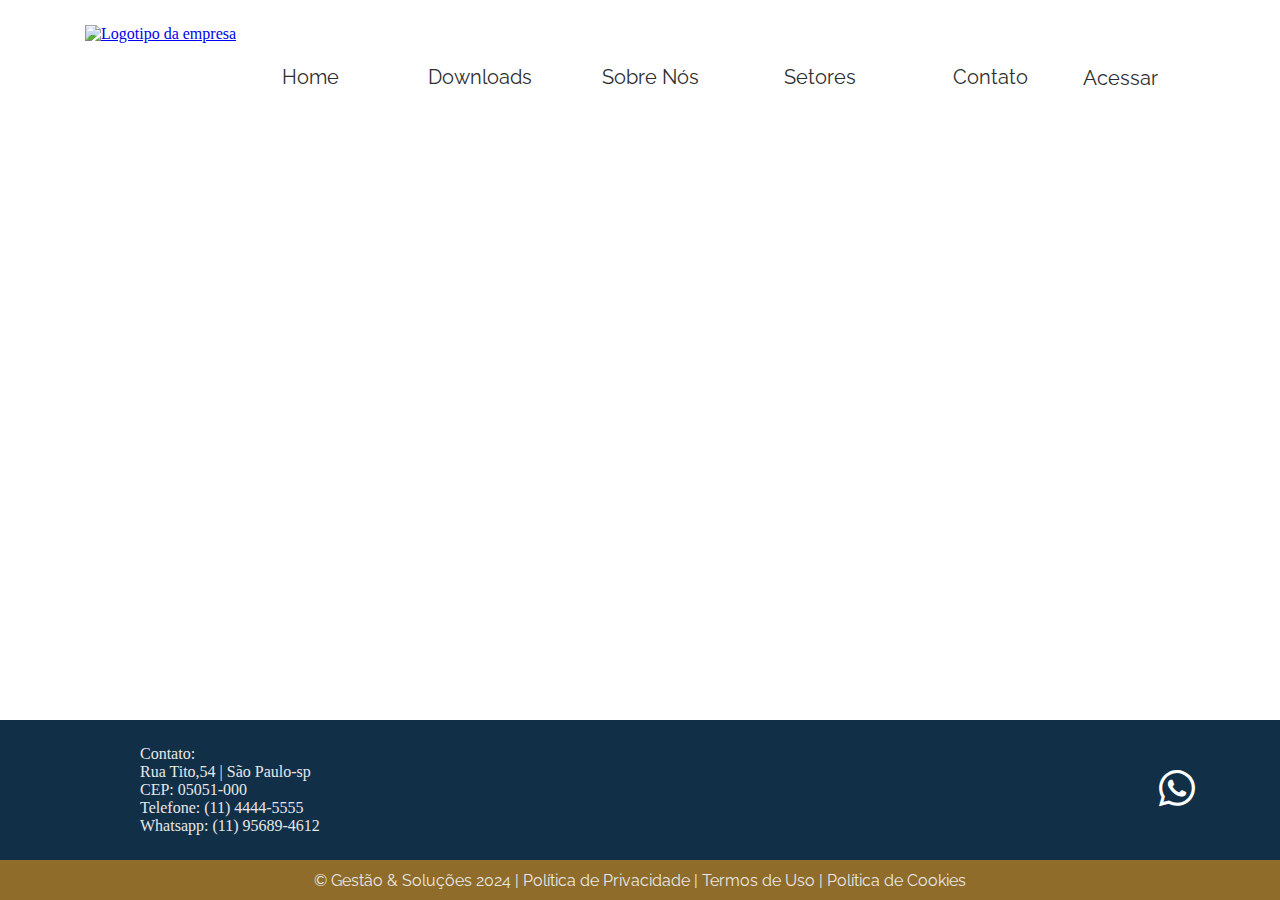
==== contato.html @ cd9149fe "Criação das páginas e atualização" ====
<!DOCTYPE html>
<html lang="pt-br">

<head>
    <meta charset="UTF-8">
    <meta name="viewport" content="width=device-width, initial-scale=1.0">
    <title>Sistema de automação para processos empresariais</title>
    <link rel="preconnect" href="https://fonts.googleapis.com">
    <link rel="preconnect" href="https://fonts.gstatic.com" crossorigin>
    <link href="https://fonts.googleapis.com/css2?family=Raleway:ital,wght@0,100..900;1,100..900&display=swap"
        rel="stylesheet">
    <link rel="preconnect" href="https://fonts.googleapis.com">
    <link rel="preconnect" href="https://fonts.gstatic.com" crossorigin>
    <link
        href="https://fonts.googleapis.com/css2?family=Montserrat:ital,wght@0,100..900;1,100..900&family=Raleway:ital,wght@0,100..900;1,100..900&display=swap"
        rel="stylesheet">
    <link rel="preconnect" href="https://fonts.googleapis.com">
    <link rel="preconnect" href="https://fonts.gstatic.com" crossorigin>
    <link
        href="https://fonts.googleapis.com/css2?family=Montserrat:ital,wght@0,100..900;1,100..900&family=Open+Sans:ital,wght@0,300..800;1,300..800&family=Raleway:ital,wght@0,100..900;1,100..900&display=swap"
        rel="stylesheet">
    <link rel="preconnect" href="https://fonts.googleapis.com">
    <link rel="preconnect" href="https://fonts.gstatic.com" crossorigin>
    <link
        href="https://fonts.googleapis.com/css2?family=Montserrat:ital,wght@0,100..900;1,100..900&family=Open+Sans:ital,wght@0,300..800;1,300..800&family=Raleway:ital,wght@0,100..900;1,100..900&family=Tangerine:wght@400;700&display=swap"
        rel="stylesheet">
    <link rel="stylesheet" href="https://cdn.jsdelivr.net/npm/bootstrap-icons@1.11.3/font/bootstrap-icons.min.css">
    <link rel="stylesheet" href="./css/styles.css">
</head>

<body>
    <header>
        <nav class="navbar">
            <ul>
                <li><a href="#">Home</a></li>
                <li><a href="#">Downloads</a></li>
                <li><a href="#">Sobre Nós</a></li>
                <li class="myDropdown dropdown"><a href="#">Setores</a>
                    <div class="dropdown-content">
                        <a href="#">Indústria</a>
                        <a href="#">Financeiro</a>
                        <a href="#">Varejo</a>
                        <a href="#">Saúde</a>
                    </div>
                </li>
                <li><a href="#">Contato</a></li>
            </ul>

            <button class="btn-cadastre">Acessar</button>
            <div class="logo">
                <li><a href="index.html"> <img src="./img/logomarca.png" alt="Logotipo da empresa" width="140px "></a>
                </li>
            </div>
        </nav>
    </header>

    <main>

    </main>

    <footer>
        <div class="contato">
            <p>Contato:</p>
            <p>Rua Tito,54 | São Paulo-sp</p>
            <p>CEP: 05051-000</p>
            <p>Telefone: (11) 4444-5555</p>
            <p>Whatsapp: (11) 95689-4612</p>

            <div>
                <a href="https://web.whatsapp.com/"><i class="bi bi-whatsapp"></i></a>
            </div>
        </div>

        <div class="copyright">
            &copy; Gestão & Soluções 2024 | Política de Privacidade | Termos de Uso | Política de Cookies
        </div>
    </footer>
    <script src="./js/pi.js"></script>
</body>

</html>
---- css/styles.css ----
* {
    margin: 0px;
    padding: 0px;
    box-sizing: border-box;
}

.navbar ul {
    height: 150px;
    display: flex;
    justify-content: center;
    list-style: none;
    padding:55px;   
}

.navbar ul li a {
    text-decoration: none;
    padding: 10px;
    color: #2e2e2e;
    font-size: 20px;
    display: block;
    width: 150px;
    text-align: center;
    font-family: Raleway;
    margin-left: 20px;
    position: relative;
}

.navbar ul li a:hover {
    background-image: linear-gradient(to top, #113048, #087235cc);
    opacity: 70%;
    color: #e8e8e8;
    height: 40px;
    border-radius: 10px;
    border-bottom: #008036cc solid 4px;
}

.btn-cadastre{
    width: 150px;
    height: 40px;
    color: #2e2e2e;
    height: 40px;
    font-size: 20px;
    font-family: Raleway;
    border: none;
    display: flex;
    position: absolute;
    right: 85px;
    top: 66px;
    justify-content: center;
    cursor: pointer;
    background: none;  
}

.btn-cadastre:hover{
    background-color: #ff8900;
    color: #e8e8e8;
    display: flex;
    position: absolute;
    right: 85px;
    top: 55px;
    padding: 10px;
    border-radius: 10px;
    border-bottom: #113048 solid 4px;
    justify-content: center;
    opacity: 70%;
    font-weight: 550;
}

.logo{
    display: flex;
    margin-left: 85px;
    list-style: none;
    position: absolute;
    top: 25px;
}

footer{
    display: block;
    position: fixed;
    height: 180px;
    bottom: 0px;
    width: 100%;
    background-color: #113048;
    color: #e8e8e8;
}

.contato{
    margin-left: 140px;
    margin-top: 25px;  
}

.contato p{
    font-family: OpenSans;
}

.copyright{
    color:#e8e8e8;
    display: flex; 
    margin-top: 25px;
    height: 40px;
    background-color:rgba(243, 156, 18, 56%);
    align-items: center;
    justify-content: center;
    font-family: Raleway;
    font-style: 16px;
}

.bi{
    font-size: 36px;
    color: #fff;
    display: flex;
    position: absolute;
    right: 85px;
    top: 50px; 
}

.myDropdown {
    position: relative;
    
}

.dropdown-content {
    position: absolute;
    display: none;
}

.show {
    display: block;
}
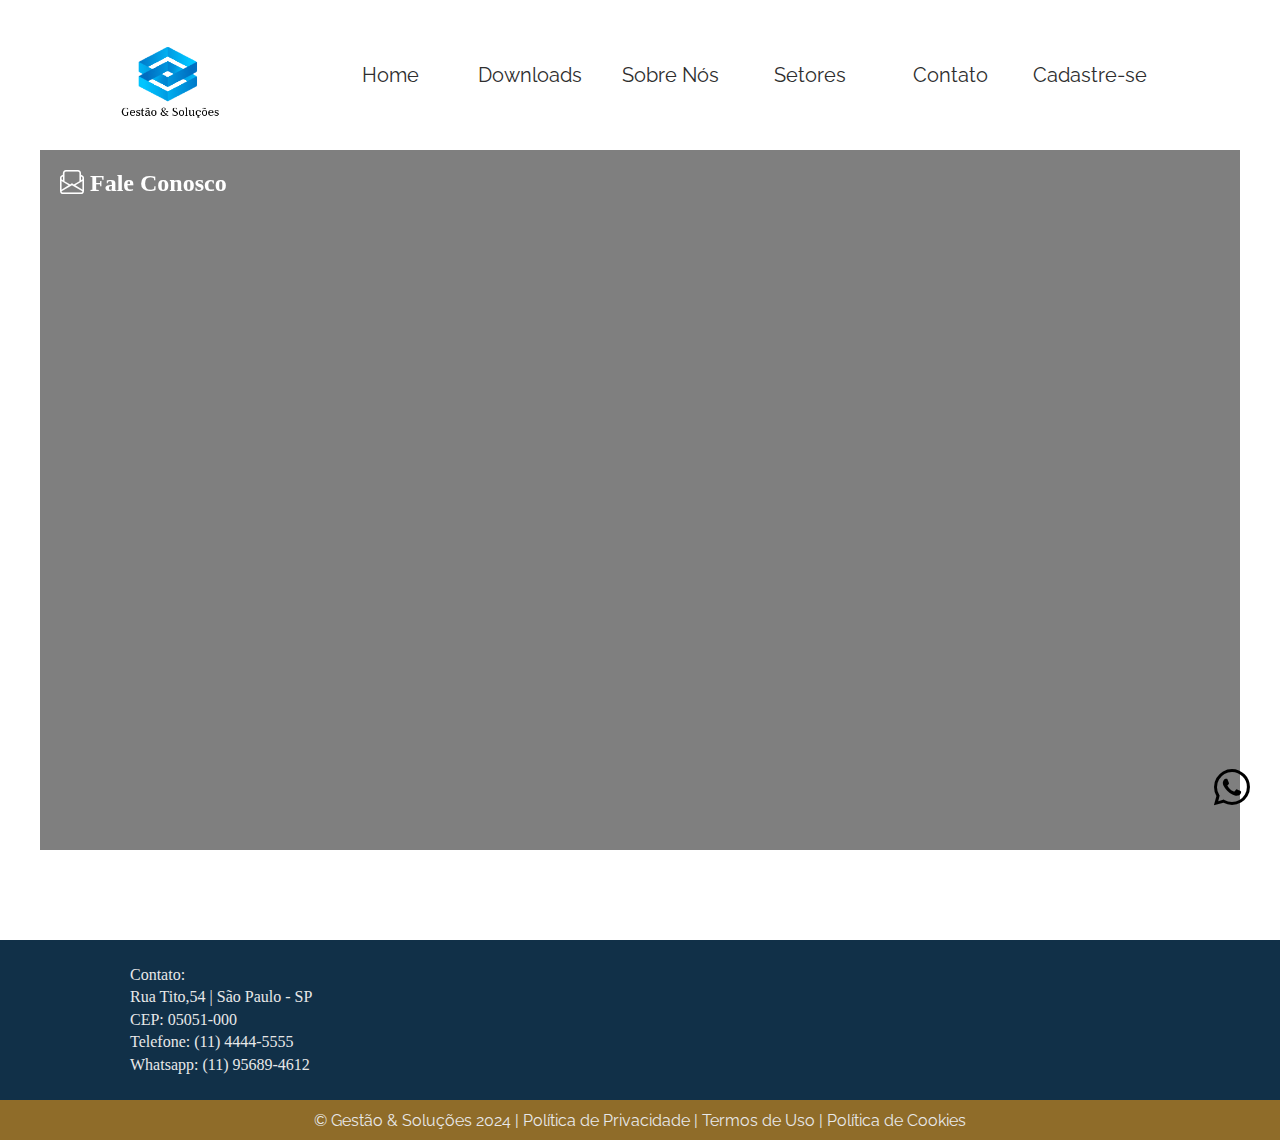
==== commit 3988d006: "janelas" ====
--- a/contato.html
+++ b/contato.html
@@ -30,51 +30,102 @@
 
 <body>
     <header>
-        <nav class="navbar">
-            <ul>
-                <li><a href="#">Home</a></li>
-                <li><a href="#">Downloads</a></li>
-                <li><a href="#">Sobre Nós</a></li>
-                <li class="myDropdown dropdown"><a href="#">Setores</a>
-                    <div class="dropdown-content">
-                        <a href="#">Indústria</a>
-                        <a href="#">Financeiro</a>
-                        <a href="#">Varejo</a>
-                        <a href="#">Saúde</a>
-                    </div>
-                </li>
-                <li><a href="#">Contato</a></li>
-            </ul>
+        <div class="container-nav">
+            <nav class="navbar">
+                <ul>
+                    <li><a href="index.html">Home</a></li>
+                    <li><a href="download.html">Downloads</a></li>
+                    <li><a href="sobre.html">Sobre Nós</a></li>
+                    <li class="myDropdown dropdown"><a href="#">Setores</a>
+                        <div class="dropdown-content">
+                            <a href="industria.html">Indústria</a>
+                            <a href="financeiro.html">Financeiro</a>
+                            <a href="varejo.html">Varejo</a>
+                            <a href="saude.html">Saúde</a>
+                        </div>
+                    </li>
+                    <li><a href="contato.html">Contato</a></li>
+                    <li><button class="btn-cadastre" id="btn_acessar">Cadastre-se</button></li>
+                </ul>
 
-            <button class="btn-cadastre">Acessar</button>
-            <div class="logo">
-                <li><a href="index.html"> <img src="./img/logomarca.png" alt="Logotipo da empresa" width="140px "></a>
-                </li>
-            </div>
-        </nav>
+                <div class="logo">
+                    <li><a href="index.html"> <img src="./img/logomarca1.png" alt="Logotipo da empresa"
+                                width="140px "></a>
+                    </li>
+                </div>
+            </nav>
+        </div>
     </header>
 
     <main>
+        <div class="container-fale-conosco">
 
+            <div class="content-form">
+                <h2><i class="bi bi-envelope-paper"></i> Fale Conosco</h2>
+            </div>
+
+        </div>
+        <section>
+            <div class="fundo">
+        
+            </div>
+            <div class="register">
+        
+                <button id="close_register" class="close_register">&#935;
+                </button>
+        
+                <label for="nome">Coloque seu nome</label>
+                <input type="text" name="nome" id="nome">
+        
+                <label for="email">E-mail Corporativo</label>
+                <input type="text" name="email" id="email">
+        
+                <label for="cargo">Cargo</label>
+                <input type="text" name="cargo" id="cargo">
+        
+                <label for="telefone">Telefone</label>
+                <input type="text" name="telefone" id="telefone">
+        
+                <label for="senha1">Crie uma senha</label>
+                <input type="text" name="senha1" id="senha1">
+        
+                <label for="senha2">Confirmar Senha</label>
+                <input type="text" name="senha2" id="senha2">
+        
+                <button class="button_avançar">Avançar</button>
+                <div class="box_message">
+                    <h1>Dica de Senha:</h1>
+                    <p>Use pelo menos 8 caracteres:
+                        Combine letras, números e símbolos:
+                         Evite informações pessoais:
+                        Evite números ou letras sequenciais: Ex:.”123 ou abc”...</p>
+                </div>
+                
+        
+            </div>
+
+        </section>
     </main>
 
     <footer>
         <div class="contato">
-            <p>Contato:</p>
-            <p>Rua Tito,54 | São Paulo-sp</p>
-            <p>CEP: 05051-000</p>
-            <p>Telefone: (11) 4444-5555</p>
-            <p>Whatsapp: (11) 95689-4612</p>
+            <p>Contato: <br>
+                Rua Tito,54 | São Paulo - SP <br>
+                CEP: 05051-000 <br>
+                Telefone: (11) 4444-5555<br>
+                Whatsapp: (11) 95689-4612
+            </p>
+        </div>
 
-            <div>
-                <a href="https://web.whatsapp.com/"><i class="bi bi-whatsapp"></i></a>
-            </div>
+        <div>
+            <a href="https://web.whatsapp.com/"><i class="bi bi-whatsapp" id="icon"></i></a>
         </div>
 
         <div class="copyright">
             &copy; Gestão & Soluções 2024 | Política de Privacidade | Termos de Uso | Política de Cookies
         </div>
     </footer>
+
     <script src="./js/pi.js"></script>
 </body>
 
--- a/css/styles.css
+++ b/css/styles.css
@@ -1,122 +1,99 @@
+@import url('https://fonts.googleapis.com/css2?family=Montserrat:ital,wght@0,100..900;1,100..900&display=swap');
 * {
     margin: 0px;
     padding: 0px;
     box-sizing: border-box;
 }
 
+body {
+    margin: 0px auto;
+}
+
+.container,
+header {
+    display: flex;
+    max-width: 1200px;
+    margin: 0 auto;
+}
+
+.logo {
+    border-radius: 20px;
+    display: flex;
+    justify-content: center;
+    align-items: center;
+    margin-left: 25px;
+    width: 160px;
+    height: 150px;
+    list-style: none;
+    position: absolute;
+    top: 10px;
+}
+
 .navbar ul {
     height: 150px;
     display: flex;
     justify-content: center;
+    align-items: center;
     list-style: none;
-    padding:55px;   
+    padding: 55px;
+    margin-left: 200px;
 }
 
 .navbar ul li a {
     text-decoration: none;
-    padding: 10px;
     color: #2e2e2e;
     font-size: 20px;
     display: block;
-    width: 150px;
+    width: 140px;
     text-align: center;
     font-family: Raleway;
-    margin-left: 20px;
-    position: relative;
-}
-
-.navbar ul li a:hover {
-    background-image: linear-gradient(to top, #113048, #087235cc);
-    opacity: 70%;
-    color: #e8e8e8;
+
+    &:hover {
+        background-image: linear-gradient(to top, #113048, #087235cc);
+        display: flex;
+        justify-content: center;
+        align-items: center;
+        opacity: 70%;
+        color: #e8e8e8;
+        height: 40px;
+        border-radius: 10px;
+        border-bottom: #008036cc solid 4px;
+    }
+}
+
+.container-nav {
+    display: flex;
+    margin: 0 auto;
+}
+
+.btn-cadastre {
+
+    color: #2e2e2e;
+    font-size: 20px;
+    width: 140px;
     height: 40px;
-    border-radius: 10px;
-    border-bottom: #008036cc solid 4px;
-}
-
-.btn-cadastre{
-    width: 150px;
-    height: 40px;
-    color: #2e2e2e;
-    height: 40px;
-    font-size: 20px;
     font-family: Raleway;
     border: none;
-    display: flex;
-    position: absolute;
-    right: 85px;
-    top: 66px;
-    justify-content: center;
     cursor: pointer;
-    background: none;  
-}
-
-.btn-cadastre:hover{
-    background-color: #ff8900;
-    color: #e8e8e8;
-    display: flex;
-    position: absolute;
-    right: 85px;
-    top: 55px;
-    padding: 10px;
-    border-radius: 10px;
-    border-bottom: #113048 solid 4px;
-    justify-content: center;
-    opacity: 70%;
-    font-weight: 550;
-}
-
-.logo{
-    display: flex;
-    margin-left: 85px;
-    list-style: none;
-    position: absolute;
-    top: 25px;
-}
-
-footer{
-    display: block;
-    position: fixed;
-    height: 180px;
-    bottom: 0px;
-    width: 100%;
-    background-color: #113048;
-    color: #e8e8e8;
-}
-
-.contato{
-    margin-left: 140px;
-    margin-top: 25px;  
-}
-
-.contato p{
-    font-family: OpenSans;
-}
-
-.copyright{
-    color:#e8e8e8;
-    display: flex; 
-    margin-top: 25px;
-    height: 40px;
-    background-color:rgba(243, 156, 18, 56%);
-    align-items: center;
-    justify-content: center;
-    font-family: Raleway;
-    font-style: 16px;
-}
-
-.bi{
-    font-size: 36px;
-    color: #fff;
-    display: flex;
-    position: absolute;
-    right: 85px;
-    top: 50px; 
+    background: none;
+
+    &:hover {
+        background-color: #ff8900;
+        color: #e8e8e8;
+        padding: 10px;
+        border-radius: 10px;
+        border-bottom: #113048 solid 4px;
+        opacity: 70%;
+        font-weight: 550;
+    }
 }
 
 .myDropdown {
     position: relative;
-    
+}
+
+.myDropdown a {
+    line-height: 40px;
 }
 
 .dropdown-content {
@@ -126,5 +103,430 @@
 
 .show {
     display: block;
-}
-
+    line-height: 40px;
+    z-index: 4;
+}
+
+.container-slider {
+    margin: 110px auto;
+    width: 800px;
+    height: 600px;
+    border-radius: 20px;
+    overflow: hidden;
+}
+
+.slider-content {
+    width: 300%;
+    height: 600px;
+    display: flex;
+
+}
+
+.slider-content input {
+    display: none;
+}
+
+.slider {
+    width: 33.33%;
+    position: relative;
+}
+
+.slider img {
+    width: 800px;
+}
+
+.manual-navigation,
+.navigation-auto div {
+    position: relative;
+    left: 50%;
+    transform: translateX(-50%);
+    width: 800px;
+    margin-top: -40px;
+    display: flex;
+    justify-content: center;
+
+
+}
+
+.manual-btn {
+    border: 3px solid #e8e8e8;
+    background-color: #3333335c;
+    width: 30px;
+    height: 30px;
+    padding: 5px;
+    margin: -25px 28px;
+    border-radius: 15px;
+    cursor: pointer;
+    transition: .3s;
+
+    &:hover {
+        background-color: #F39C12;
+    }
+}
+
+#radio1:checked~.first {
+    margin-left: 0;
+}
+
+#radio2:checked~.first {
+    margin-left: -33.33%;
+
+}
+
+#radio3:checked~.first {
+    margin-left: -66.66%;
+}
+
+.text-container h4 {
+    text-align: center;
+    height: 22px;
+    font-size: 18px;
+    margin-top: 120px;
+    font-family: Montserrat;
+}
+
+.text-container {
+    width: 450px;
+    height: 600px;
+    padding: 15px;
+    margin-bottom: 60px;
+}
+
+.text-content {
+    text-align: center;
+    text-align: justify;
+    margin-top: 60px;
+    line-height: 2rem;
+}
+
+.list-container {
+    margin-top: 20px;
+    padding: 20px;
+    line-height: 2rem;
+}
+
+.auto-btn1 {
+    width: 200px;
+}
+
+.text-container-none {
+    display: none;
+}
+
+.saiba-mais {
+    width: 200px;
+    height: 50px;
+    border-radius: 30px;
+    font-size: 20px;
+    font-family: Raleway;
+    position: relative;
+    top: -30px;
+    right: -220px;
+    background-color: #F39C1233;
+    border: 3px solid #C0C0C0;
+    cursor: pointer;
+    z-index: 5;
+}
+
+#icon {
+    color: #e8e8e8;
+    transition: color 0.3s ease-in-out;
+    font-size: 36px;
+    color: black;
+    display: flex;
+    position: fixed;
+    right: 30px;
+    bottom: 95px;
+}
+
+/* CSS Página download */
+
+.container-download {
+    display: flex;
+    max-width: 1200px;
+    margin: 110px auto;
+    height: 700px;
+    background-image: url(../img/technology1.jpg);
+}
+
+.btn-down {
+    display: block;
+    margin-bottom: 100px;
+    margin-top: 100px;
+    width: 380px;
+    height: 100px;
+    font-family: montserratt;
+    font-size: 24px;
+    background-color: white;
+    border-radius: 0px 15px 15px 0px;
+    border: none;
+    cursor: pointer;
+}
+
+.down-bi {
+    margin: 10px;
+    padding: 8px;
+    width: 60px;
+    height: 60px;
+    border: 4px solid #e8e8e8;
+    background-color:#F39C12 ;
+    border-radius: 30px;
+}
+
+/* CSS Página sobre */
+
+.container-global {
+    display: flex;
+    max-width: 1200px;
+    margin: 0 auto;
+    height: 700px;
+}
+
+.title-global {
+    text-align: left;
+    margin-top: 60px;
+    margin-bottom: 66px;
+    padding: 10px;
+    font-family: Raleway;
+}
+
+.title-global::first-letter {
+    font-size: 2em;
+}
+
+.text-container-sobre {
+    font-family: Open Sans;
+    margin: 110px auto;
+    height: 550px;
+    text-align: center;
+    text-align: justify;
+    padding: 20px;
+    line-height: 1.8rem;
+}
+
+.graphic-img  img {
+    margin: 110px auto;
+    border-radius: 20px;
+}
+
+/* CSS Página indústria */
+
+.text-container-ind {
+    position: relative;
+    font-family: Open Sans;
+    margin: 80px auto;
+    width: 560px;
+    height: 550px;
+    padding: 15px;
+    text-align: center;
+    text-align: justify;
+    line-height: 1.6rem;
+    background-image: url(../img/grafico5.jpg);
+}
+
+.text-container-ind p {
+  text-indent: 30px;
+}
+
+.text-container-ind p, h2 {
+    position: relative;
+    color: #000000;
+    opacity: 1;
+}
+
+.text-container-ind::before {
+    content: "";
+    position: absolute;
+    top: 0;
+    right: 0;
+    bottom: 0;
+    left: 0;
+    background: rgba(255, 255, 255, 0.6);    
+}
+/* CSS Página Financeiro */
+/* CSS Página Varejo */
+/* CSS Página Saúde */
+
+.global-image img {
+    width: 600px;
+    height: 550px;
+    margin: 110px 20px;
+    border-radius: 20px;
+}
+
+.content-global-text {
+    width: 550px;
+    height: 550px;
+    font-family: Open Sans;
+    margin: 110px auto;
+    padding: 20px;
+    text-align: center;
+    text-align: justify;
+    line-height: 2rem;
+}
+
+.container-fale-conosco {
+    position: relative;
+    display: flex;
+    max-width: 1200px;
+    margin: 0 auto;
+    height: 700px;
+    background-image: url(../img/conosco1.jpg);
+}
+
+.container-fale-conosco::before {
+    content: '';
+    position: absolute;
+    top: 0;
+    left: 0;
+    width: 100%;
+    height: 100%;
+    background-color: rgba(0, 0, 0, 0.5); /* Ajuste a opacidade aqui */
+    z-index: 1;
+}
+
+.content-form h2 {
+    position: relative;
+    z-index: 2;
+    color: white; /* Cor do texto */
+    text-align: center;
+    padding: 20px;
+}
+
+.contato {
+    width: 250px;
+    height: 110px;
+    margin-left: 120px;
+}
+
+.contato p {
+    margin-top: 25px;
+    color: #e8e8e8;
+    font-family: OpenSans;
+    width: 250px;
+    height: 110px;
+    line-height: 1.4rem;
+    padding: 10px;
+    display: flex;
+    justify-content: left;
+    align-items: center;
+}
+
+footer {
+    position: relative;
+    bottom: 0px;
+    display: flex;
+    justify-content: left;
+    width: 100%;
+    height: 200px;
+    background-color: #113048;
+    color: #e8e8e8;
+    margin-top: 90px;
+}
+
+.copyright {
+    display: flex;
+    justify-content: center;
+    align-items: center;
+    width: 100%;
+    height: 40px;
+    background-color: rgba(243, 156, 18, 56%);
+    margin-left: -370px;
+    margin-top: 160px;
+    font-family: Raleway;
+    font-style: 16px;
+    color: #e8e8e8;
+}
+.register{
+
+    z-index: 5;
+    display: none;
+    color: white;
+    position: fixed;
+    left: 50%;
+    top: 50%;
+    border-radius: 20px;
+    transform: translate(-50%, -50%);
+    width: 600px;
+    height: 550px;
+    background-color: #113048;
+    
+}
+/* janela de registro */
+.register label, input{
+    display: block;
+    margin: 10px 70px;
+    border-radius: 5px;
+   
+   
+}
+.register input{
+    border: 0;
+    border-top: 3px outset rgba(0, 0, 0, 0.575);
+    caret-color: black;
+    
+}
+.register label{
+    margin-top: 17px;
+
+}
+#nome, #email, #cargo{
+    width: 75%;
+}
+#telefone, #senha1, #senha2{
+    width: 40%;
+}
+#telefone, #senha1, #senha2, #nome, #email, #cargo{
+    height: 28px;
+    caret: black;
+    padding: 3px;
+}
+
+.button_avançar{
+    position: relative;
+    left: 450px;
+    padding: 5px 15px;
+    border-radius: 30px;
+    background-color: orange;
+    font-size: 1.2em;
+    cursor: pointer;
+    
+}
+.close_register{
+    padding: 5px;
+    position: relative;
+    border-radius: 5px;
+    top: 20px;
+    left: 560px;
+    cursor: pointer;
+}
+.box_message{
+    background-color: white;
+    color: black;
+    position: relative;
+    text-align: center;
+    font-size: 0.9em;
+    width: 200px;
+    height: 190px;
+    left: 330px;
+    top: -240px;
+    padding: 10px;
+    border-radius: 20px;
+}
+.box_message h1{
+    margin-bottom: 10px;
+}
+
+.box_open{
+    display: block;
+
+}
+.fundo{
+    display: none;
+    position: fixed;
+    left: 0;
+    top: 0;
+    height: 100%;
+    width: 100%;
+    background-color: rgba(0, 0, 0, 0.5);
+}